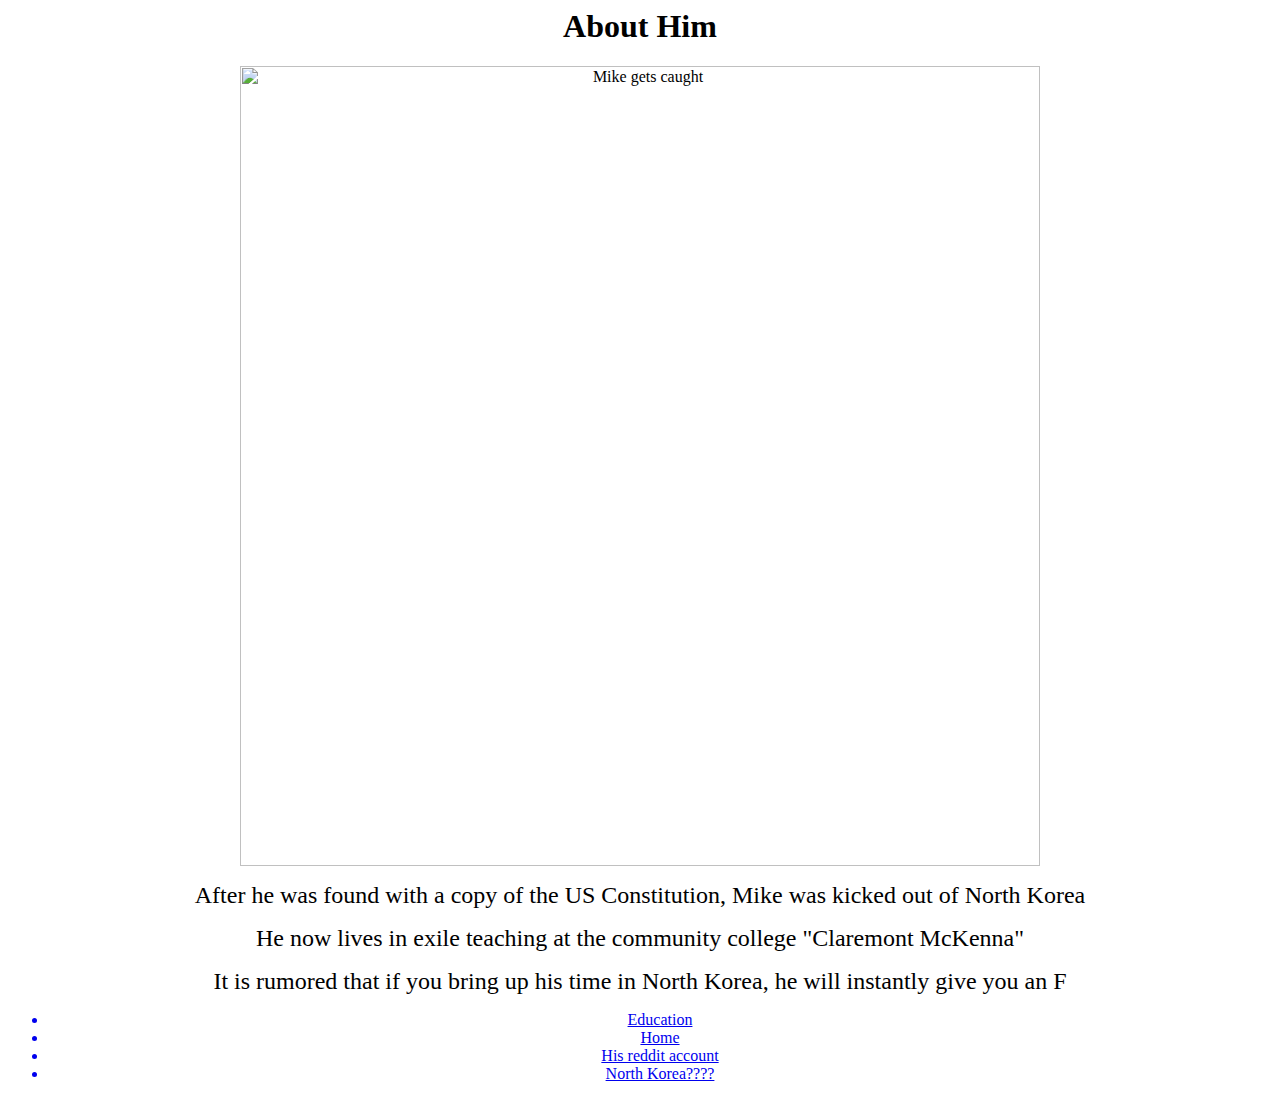
==== about.html @ 5f4ba63a "Add files via upload" ====
<head>
<title>Izbicki</title>
<!-- style=CSS inside the page -->
<div id=title>
<link rel=stylesheet href='style.css'>

</head>
<body>
<center><h1>About Him</h1></center>
<center><img width=800px alt='Mike gets caught' src="https://i.redd.it/g4f6jy0u8fo31.jpg" /> </center>
<p>
<center><font size = "+2">After he was found with a copy of the US Constitution, Mike was kicked out of North Korea</font></center>	
<p><center><font size = "+2">He now lives in exile teaching at the community college "Claremont McKenna"</font></center>
<p><center><font size = "+2">It is rumored that if you bring up his time in North Korea, he will instantly give you an F</font></center>


<div class=menu>
<center><ul class=menu>
<a href="education.html" ><li class=menu>Education</li>
<a href="ldhillon.html"><li class=menu>Home</li>
<a href="https://www.reddit.com/user/PokerPirate/"><li class=menu>His reddit account</li></a>
<a href="northkorea.html"><li class=menu>North Korea????</li>
</ul>
</center>
</div>
</body>
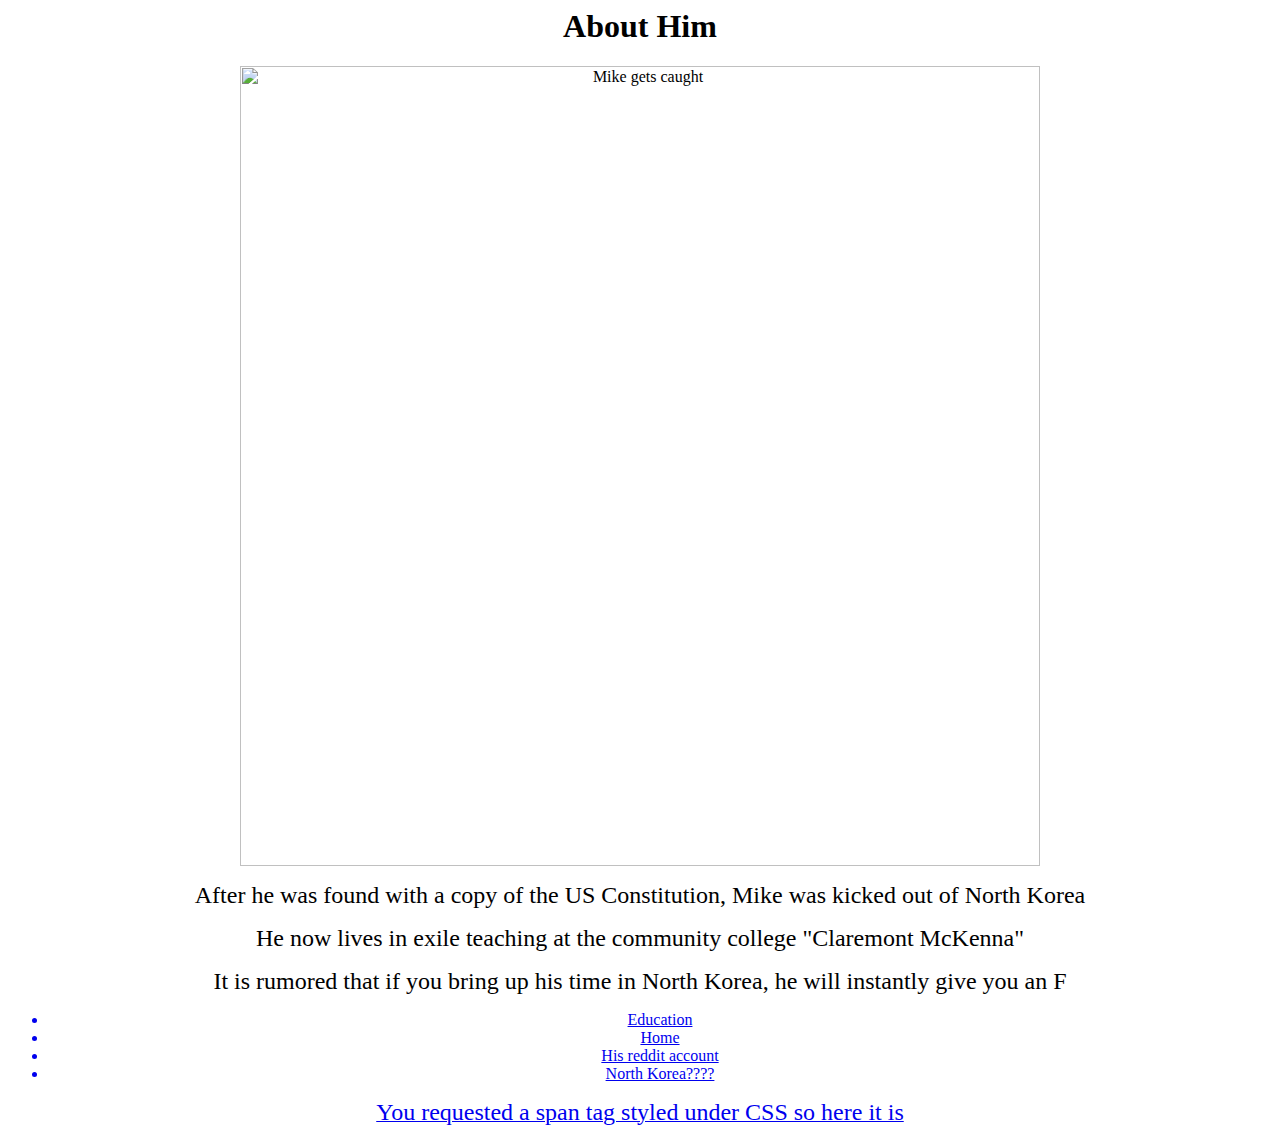
==== commit 1430e473: "Update about.html" ====
--- a/about.html
+++ b/about.html
@@ -1,9 +1,9 @@
 <head>
-<title>Izbicki</title>
+<title>About Mike Izbicki</title>
 <!-- style=CSS inside the page -->
 <div id=title>
 <link rel=stylesheet href='style.css'>
-
+<meta name = "description" content = "A little bit more about Mike Izbicki">
 </head>
 <body>
 <center><h1>About Him</h1></center>
@@ -17,10 +17,12 @@
 <div class=menu>
 <center><ul class=menu>
 <a href="education.html" ><li class=menu>Education</li>
-<a href="ldhillon.html"><li class=menu>Home</li>
+<a href="index.html"><li class=menu>Home</li>
 <a href="https://www.reddit.com/user/PokerPirate/"><li class=menu>His reddit account</li></a>
 <a href="northkorea.html"><li class=menu>North Korea????</li>
 </ul>
 </center>
 </div>
+  
+<span><center><font size = "+2">You requested a span tag styled under CSS so here it is</font></center></span>
 </body>
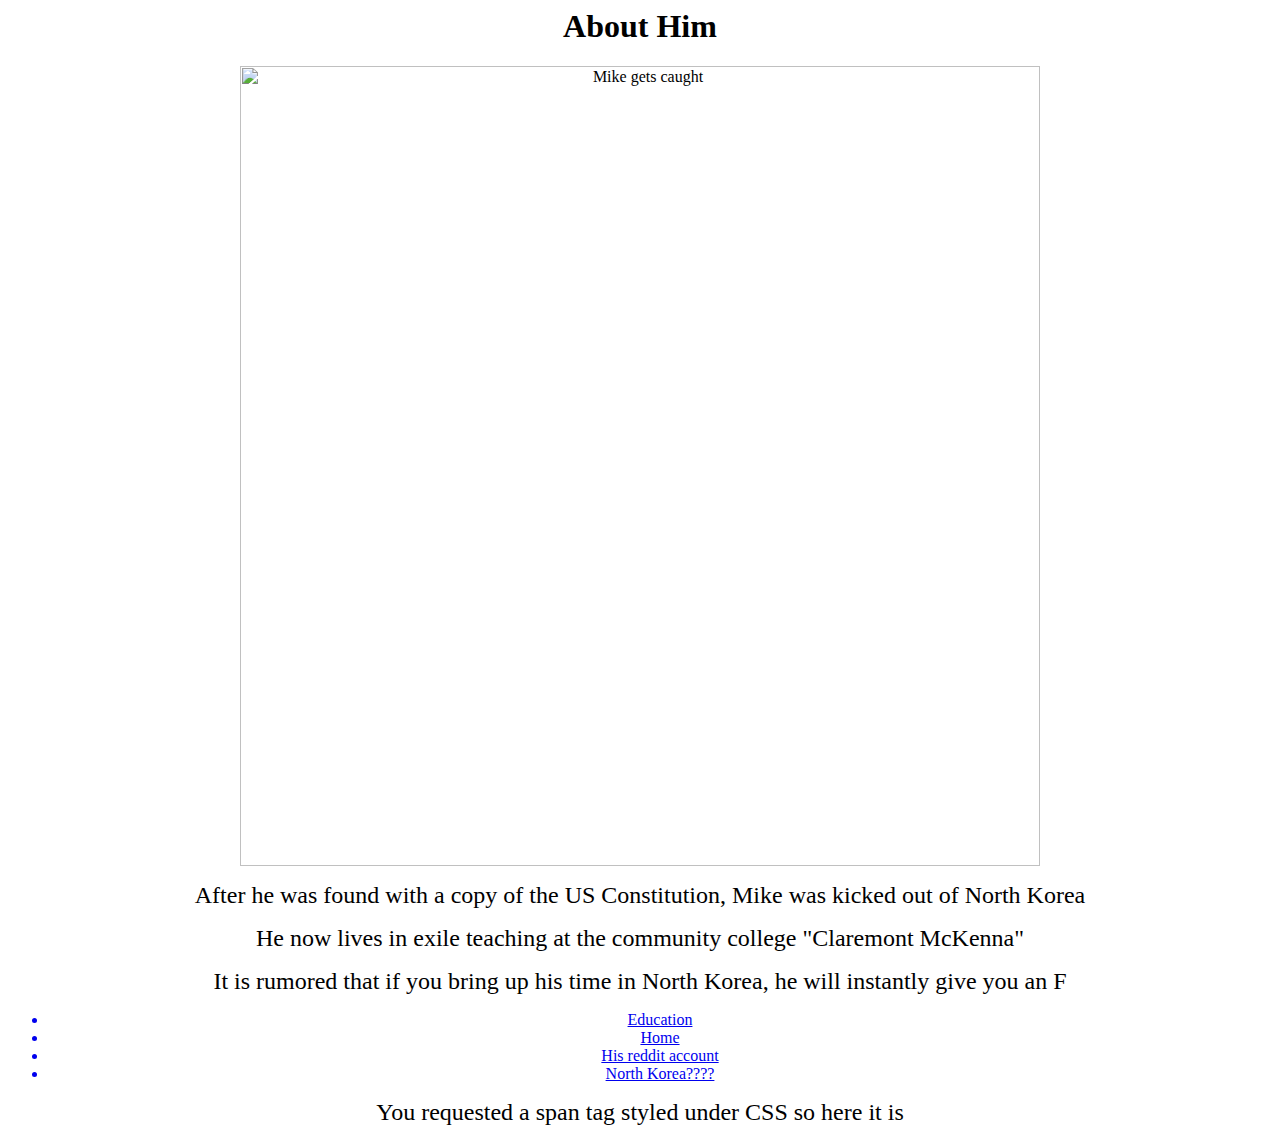
==== commit be936c82: "Update about.html" ====
--- a/about.html
+++ b/about.html
@@ -1,3 +1,10 @@
+<script async src="https://www.googletagmanager.com/gtag/js?id=UA-147744919-2"></script>
+<script>
+  window.dataLayer = window.dataLayer || [];
+  function gtag(){dataLayer.push(arguments);}
+  gtag('js', new Date());
+  gtag('config', 'UA-147744919-2');
+</script>
 <head>
 <title>About Mike Izbicki</title>
 <!-- style=CSS inside the page -->
@@ -19,7 +26,7 @@
 <a href="education.html" ><li class=menu>Education</li>
 <a href="index.html"><li class=menu>Home</li>
 <a href="https://www.reddit.com/user/PokerPirate/"><li class=menu>His reddit account</li></a>
-<a href="northkorea.html"><li class=menu>North Korea????</li>
+<a href="northkorea.html"><li class=menu>North Korea????</li></a>
 </ul>
 </center>
 </div>
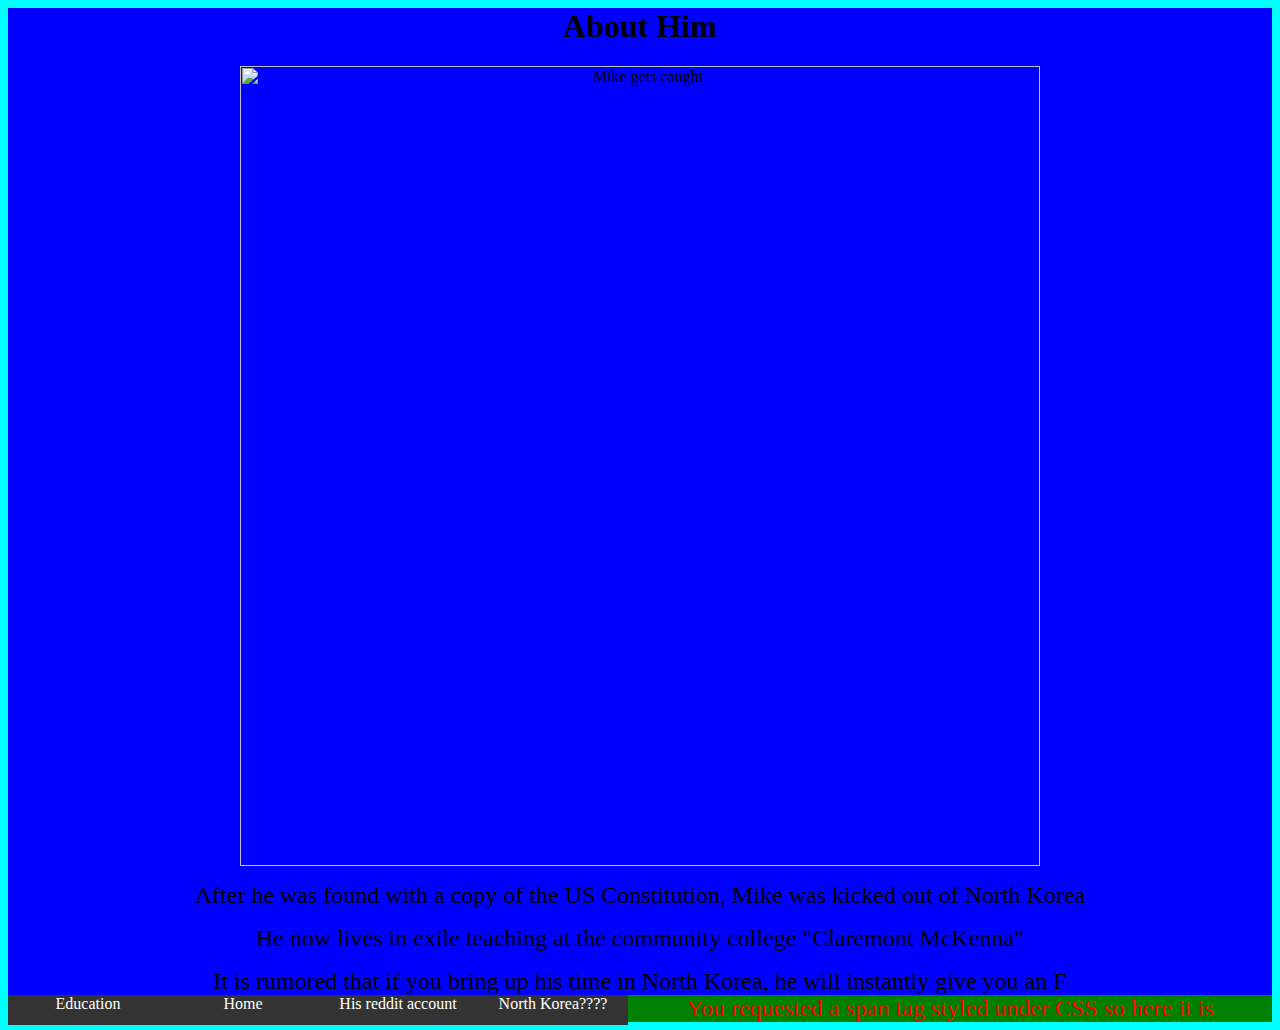
==== commit b2e471d2: "Update about.html" ====
--- a/about.html
+++ b/about.html
@@ -9,7 +9,7 @@
 <title>About Mike Izbicki</title>
 <!-- style=CSS inside the page -->
 <div id=title>
-<link rel=stylesheet href='style.css'>
+<link rel=stylesheet href='CSSweb.CSS'>
 <meta name = "description" content = "A little bit more about Mike Izbicki">
 </head>
 <body>
--- a/CSSweb.CSS
+++ b/CSSweb.CSS
@@ -0,0 +1,83 @@
+/* style.css */
+
+/*https://github.com/mikeizbicki/cmc-csci040 */
+
+p {
+	color: rgb(255,0,0);
+}
+
+p:first-of-type {
+	color: green;
+	/*background: lightblue;*/
+}
+body{
+	background-color:  #00FFFF;
+}
+@media only screen and (max-width: 600px) {
+  body {
+    background-color: lightblue;
+  }
+}
+ul {
+	list-style-type: none;
+  margin: 0;
+  padding: 0;
+  overflow: hidden;
+  background-color: #333333;
+  align-self: center;
+}
+
+li {
+	display:block;
+	color:white;
+	text-align: center;
+	padding: 16px;
+	text-decoration: none;
+	float: left;
+
+}
+
+span {
+	display: block;
+	color: red;
+	background-color: green;
+}
+ul.menu {
+	padding: 0px;
+}
+
+li.menu {
+	list-style-type: none;
+	align-self: center;
+	padding: 0px;
+	padding-left: 5px;
+	margin: 0px;
+	margin-left: 0px;
+	height:30px;
+	width: 150px;
+}
+
+li.menu:hover {
+	background: lightblue;
+}
+
+.mydiv {
+	/*background: lightblue;*/
+}
+
+div.menu {
+	float: left;
+	background: orange;
+	margin: 0px;
+}
+
+#title {
+	background: blue;
+	margin: 0px;
+	text-align: center;
+}
+
+
+
+
+
